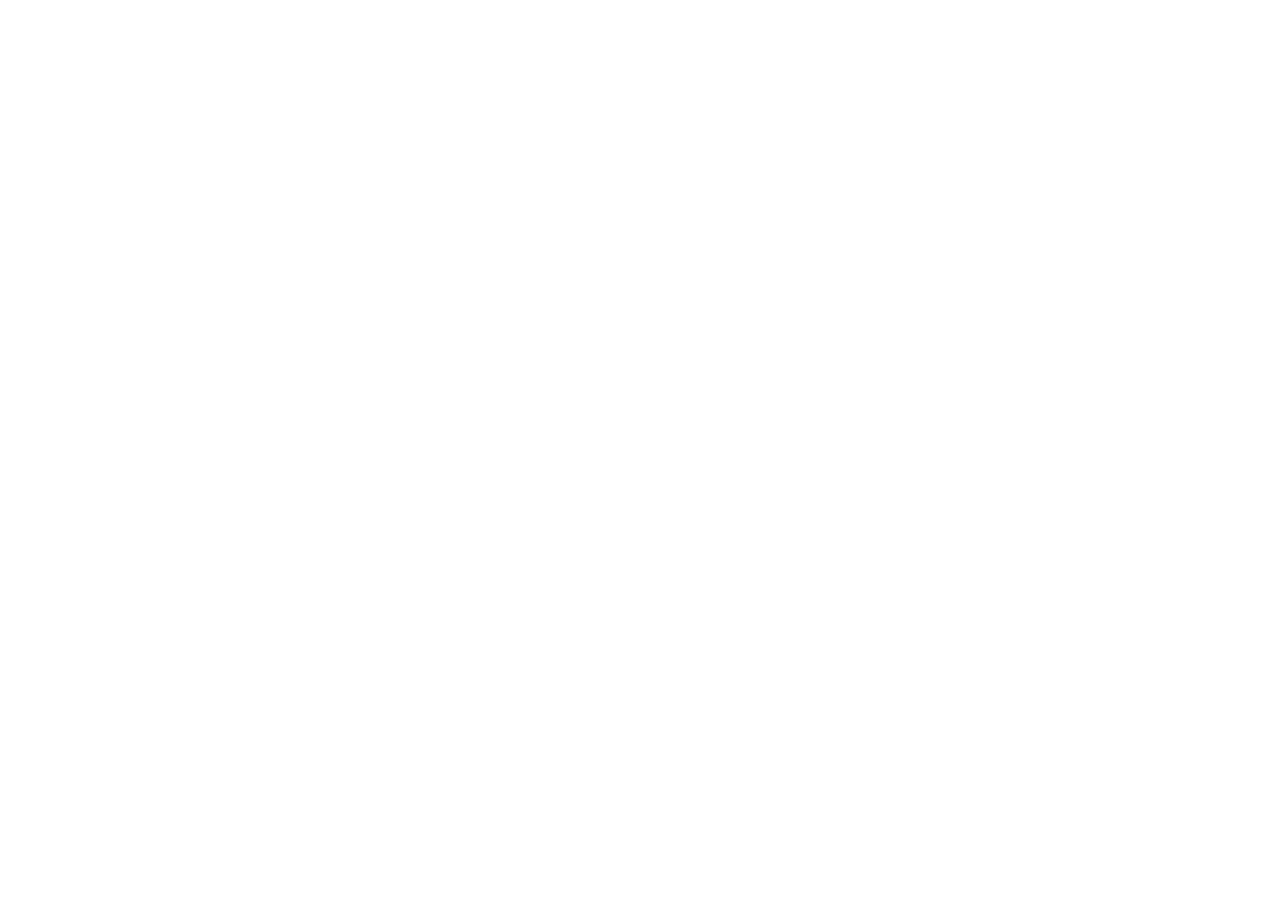
==== index.html @ 3869240a "Code" ====
<!doctype html>
<html>
<head>
<meta charset="utf-8">
<title>index</title>
</head>

<body>
	<div class="navbar">
	
	</div>
	
	<div class="banner">
	
	</div>
	
	<div class="brandinfo">
	
	</div>
	
	<div class="webproducts">
	
	</div>
	
	<div class=""></div>
</body>
</html>
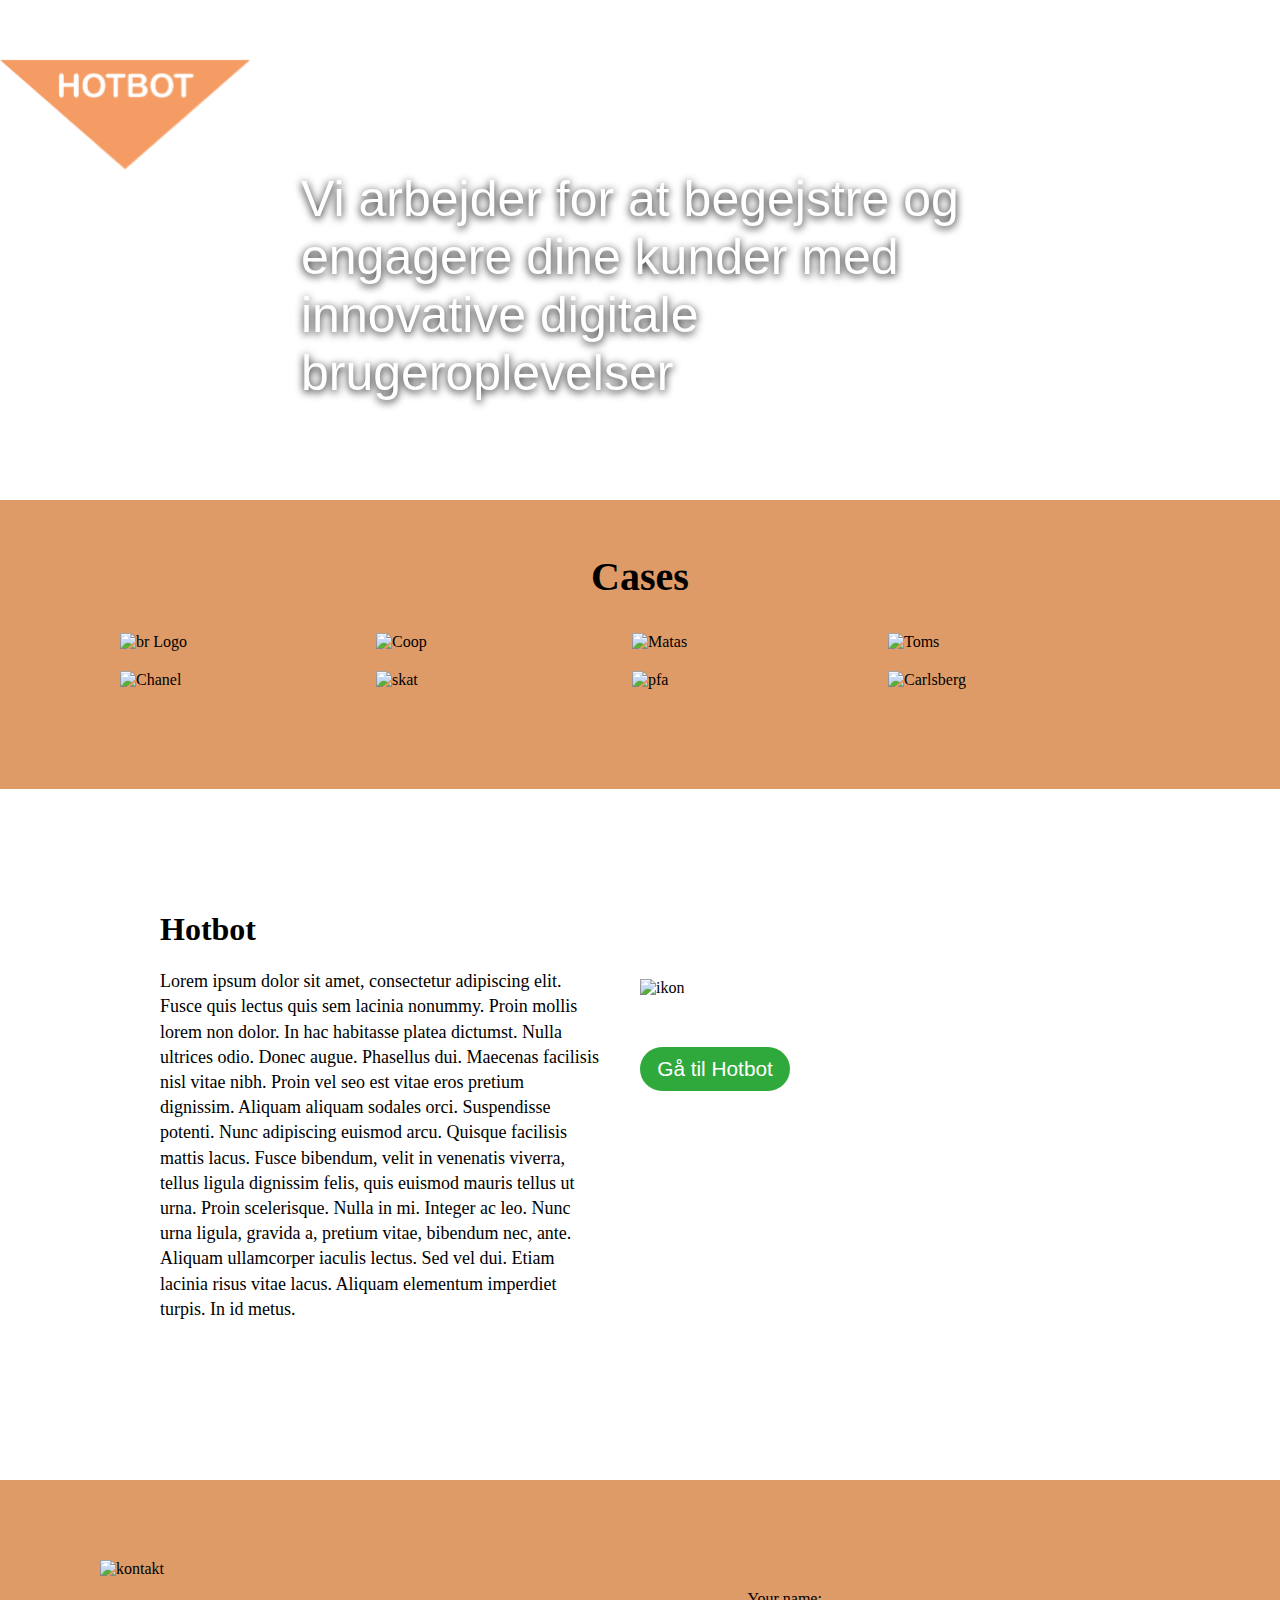
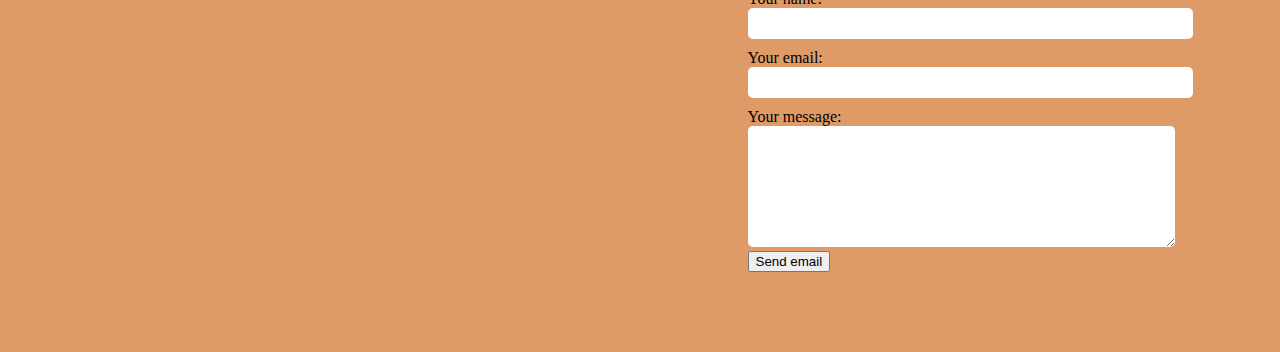
==== commit 92ee1133: "Add files via upload" ====
--- a/index.html
+++ b/index.html
@@ -1,27 +1,71 @@
-<!doctype html>
-<html>
-<head>
-<meta charset="utf-8">
-<title>index</title>
-</head>
-
-<body>
-	<div class="navbar">
-	
-	</div>
-	
-	<div class="banner">
-	
-	</div>
-	
-	<div class="brandinfo">
-	
-	</div>
-	
-	<div class="webproducts">
-	
-	</div>
-	
-	<div class=""></div>
-</body>
-</html>
+<!doctype html>
+<html>
+<head>
+<meta charset="utf-8">
+<title>Sweetbot.Design</title>
+<link href="stylesheet.css" rel="stylesheet" type="text/css">
+</head>
+
+<body>
+<header>
+  <div> <img class="logo" src="logo.png" alt="Logo"> </div>
+</header>
+<section id="banner">
+  <div class="container">
+    <p>Vi arbejder for at begejstre og engagere dine
+      kunder med innovative digitale
+      brugeroplevelser </p>
+  </div>
+</section>
+<div class="cases">
+  <div class="center">
+    <h2>Cases</h2>
+    <div id="caselogos1"> <img src="br.png" alt="br Logo"> <img src="coop_black.png" alt="Coop"> <img src="matas.png" alt="Matas"> <img src="toms.png" alt ="Toms"> </div>
+    <div id="caselogos2"> <img src="chanel.png" alt="Chanel"> <img src="skat.png" alt="skat"> <img src="pfa.png" alt="pfa"> <img src="carlsberg.png" alt="Carlsberg"> </div>
+  </div>
+</div>
+<div id="branding_1">
+  <div class="center2">
+    <div class="hotbot">
+      <div class="tekst">
+        <h1> Hotbot </h1>
+        <p>Lorem ipsum dolor sit amet, consectetur adipiscing elit. Fusce quis lectus quis sem lacinia nonummy. Proin mollis lorem non dolor. In hac habitasse platea dictumst. Nulla ultrices odio. Donec augue. Phasellus dui. Maecenas facilisis nisl vitae nibh. Proin vel seo est vitae eros pretium dignissim. Aliquam aliquam sodales orci. Suspendisse potenti. Nunc adipiscing euismod arcu. Quisque facilisis mattis lacus. Fusce bibendum, velit in venenatis viverra, tellus ligula dignissim felis, quis euismod mauris tellus ut urna. Proin scelerisque. Nulla in mi. Integer ac leo. Nunc urna ligula, gravida a, pretium vitae, bibendum nec, ante. Aliquam ullamcorper iaculis lectus. Sed vel dui. Etiam lacinia risus vitae lacus. Aliquam elementum imperdiet turpis. In id metus. </p>
+      </div>
+      <div class="billede2"> <img src="hotbotlogo.png" alt="ikon">
+		<button><a href="hotbot.html">Gå til Hotbot</a></button>
+	
+		</div>
+    </div>
+  </div>
+</div>
+<div id="support">
+  <div class="center2">
+    <div class="billede"><img src="kontakt.png" alt="kontakt"></div>
+    <!---taget fra: https://www.123contactform.com/html-contact-form/-->
+    <div id="contact">
+      <form id="contact_form" action="#" method="POST" enctype="multipart/form-data">
+        <div class="row">
+          <label for="name">Your name:</label>
+          <br />
+          <input id="name" class="input" name="name" type="text" size="53px" />
+          <br />
+        </div>
+        <div class="row">
+          <label for="email">Your email:</label>
+          <br />
+          <input id="email" class="input" name="email" type="text"  size="53px"/>
+          <br/>
+        </div>
+        <div class="row">
+          <label for="message">Your message:</label>
+          <br />
+          <textarea id="message" class="input" name="message" rows="7" cols="51"></textarea>
+          <br />
+        </div>
+        <input id="submit_button" type="submit" value="Send email" />
+      </form>
+    </div>
+  </div>
+</div>
+</body>
+</html>
--- a/stylesheet.css
+++ b/stylesheet.css
@@ -0,0 +1,201 @@
+@charset "utf-8";
+/* CSS Document */
+body {
+	padding: 0;
+	margin: 0;
+}
+header {
+	position: fixed;
+	margin-top: -10px; 
+}
+.container{
+	width: 60%;
+	margin: auto;
+	overflow: hidden;
+	padding-left: 90px;
+}
+.logo {
+	width: 250px;
+	height: auto;
+	padding-top: 70px;
+}
+#banner {		
+	min-height: 500px;
+	background: url(fullbanner.jpg) no-repeat;
+	text-align: center;
+	color: #ffffff;
+}
+#banner p{
+	font-size: 50px;
+	text-shadow: 0px 2px 9px #000;
+	margin-top: 170px;
+	text-align: left;
+	font-family: Lato, Helvetica, Sans Serif;
+}
+	
+.cases {
+	background-color: #DF9B67;
+	padding-bottom: 100px;
+	padding-top: 10px;
+}
+.cases h2 {
+	font-family: lato;
+	font-weight: medium;
+	text-align: center;
+	font-size: 40px;
+	color: black;
+	padding-top: 10px;
+}
+#caselogos1 {
+	display: flex;
+	width: 100%;
+}
+
+#caselogos1 img {
+	width: 20%;
+	height: 100%;
+	padding: 0px 20px; 
+}
+.center {
+	width: 1080px;
+	margin-left: auto;
+	margin-right: auto;	
+}
+
+.center2 {
+	display: flex;
+	width: 1080px;
+	margin-left: auto;
+	margin-right: auto;
+	justify-content:space-around;	
+}
+
+#caselogos2 {
+	display: flex;
+	width: 100%;
+	padding-top: 20px;
+}
+
+#caselogos2 img {
+	width: 20%;
+	height: 100%;
+	padding: 0px 20px; 
+}
+
+
+#branding_1 {
+	height: auto;
+    width: 100%;
+    background-image: url(hotbotbanner.png);
+	background-position: center;
+	background-repeat: no-repeat;
+	background-size: cover;
+    display: flex;
+	padding-top: 80px;
+	padding-bottom: 80px;
+}
+
+.tekst {
+    width: 50%;
+	font-family: Lato, sans serif;
+}
+.tekst p {
+	padding: 0px 40px;
+	line-height: 1.4em;
+	font-weight: normal;
+	font-size: 18px;
+}
+.tekst h1 {
+	padding: 0px 40px;
+	font-weight: bold;
+}
+
+.hotbot {
+	display: flex;
+	background-color: rgba(255,255,255,0.74);
+	margin: 20px;
+	border-radius: 20px;
+	padding-bottom: 40px;
+}
+
+.billede2 {
+	padding-top: 89.8px;
+}
+
+.billede2 img {
+	width: 400px;
+	height: auto;
+}
+
+button {
+	width: 150px;
+	display: block;
+  text-align: center;
+  margin:0 auto;
+	color: #FFFFFF;
+	background-color: #30A93C;
+	border-radius: 25px;
+	border: none;
+	padding: 10px 0px;
+	font-size: 1.3em;	
+	margin-top: 50px;
+}
+
+button a {
+	text-decoration: none;
+	color: white;
+}
+
+#support {
+	height: auto;
+    width: 100%;
+    background-color: #DF9B67	;
+    display: flex;
+	align-content: center;
+	padding-bottom: 80px;
+}
+
+#contact {
+width: 25%;
+align-content: center;
+padding-top: 100px;
+margin-left: auto;
+margin-right: auto;
+font-family: lato "sans serif";
+}
+.input {
+	border: none;
+	border-radius: 5px;
+	padding-top: 8px;
+	padding-bottom: 8px;
+	
+}
+
+.row {
+	margin-top: 10px;
+}
+
+.billede {
+		padding-top: 80px;
+}
+	
+#contact_form {
+		width: 50%;
+		margin-left: auto;
+		margin-right: auto;
+}
+
+#support img {
+	width: 350px;
+	height: auto;
+}
+
+#support label {
+	font-family: Lato, Sans Serif;
+}
+
+.billede img {
+    max-height: 400px;
+    margin: 0 auto;
+    display: block;
+}
